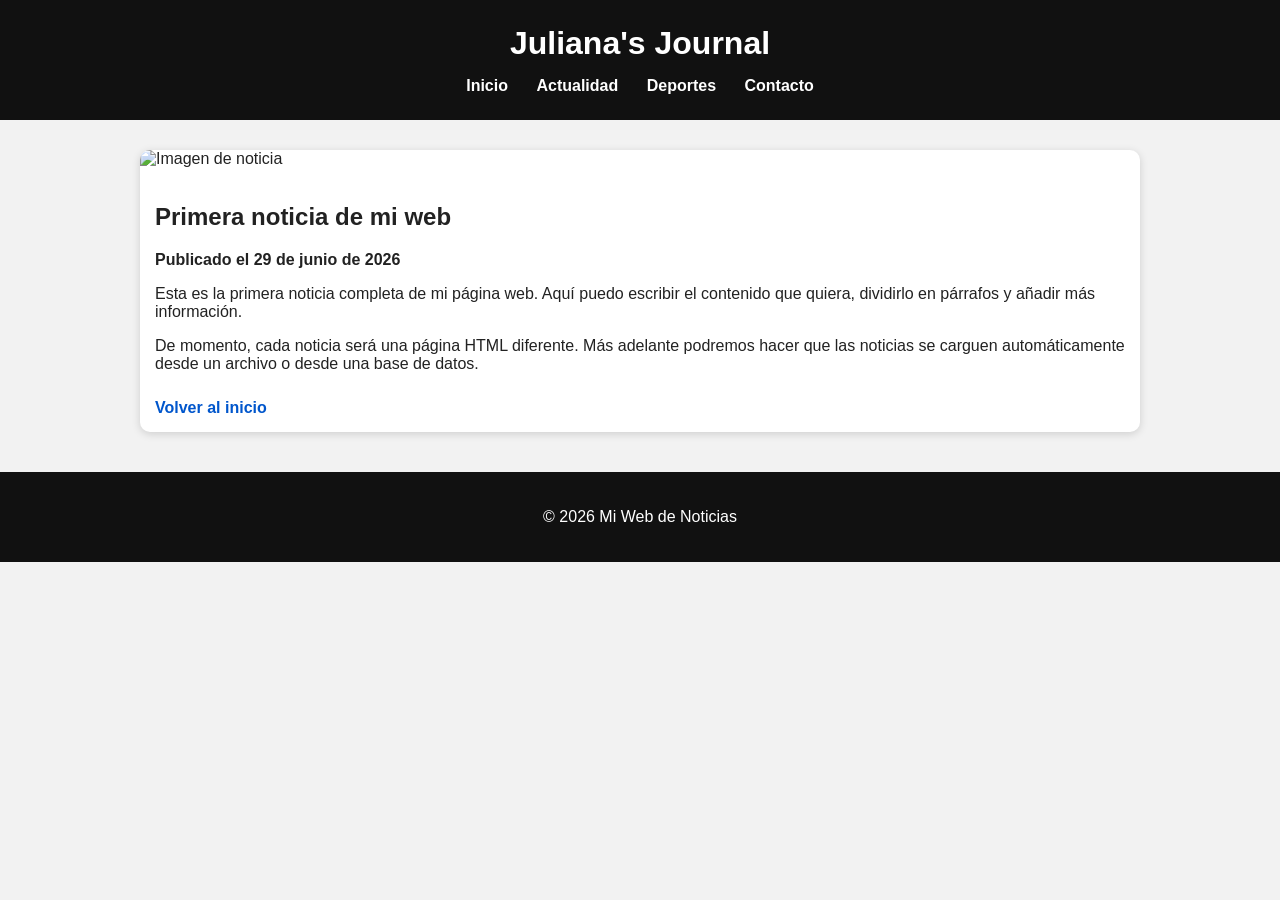
==== noticia1.html @ c434a1b2 "Add files via upload" ====
<!DOCTYPE html>
<html lang="es">
<head>
    <meta charset="UTF-8">
    <title>Juliana's Journal</title>
    <link rel="stylesheet" href="style.css">
</head>
<body>

    <header>
        <h1>Juliana's Journal</h1>

        <nav>
            <a href="index.html">Inicio</a>
            <a href="#">Actualidad</a>
            <a href="#">Deportes</a>
            <a href="#">Contacto</a>
        </nav>
    </header>

    <main>
        <article class="tarjeta-noticia">
            <img src="https://picsum.photos/900/400" alt="Imagen de noticia">

            <div class="contenido-tarjeta">
                <h2>Primera noticia de mi web</h2>

                <p><strong>Publicado el 29 de junio de 2026</strong></p>

                <p>
                    Esta es la primera noticia completa de mi página web.
                    Aquí puedo escribir el contenido que quiera, dividirlo en párrafos
                    y añadir más información.
                </p>

                <p>
                    De momento, cada noticia será una página HTML diferente.
                    Más adelante podremos hacer que las noticias se carguen automáticamente
                    desde un archivo o desde una base de datos.
                </p>

                <a href="index.html">Volver al inicio</a>
            </div>
        </article>
    </main>

    <footer>
        <p>© 2026 Mi Web de Noticias</p>
    </footer>

</body>
</html>
---- style.css ----
body {
    margin: 0;
    font-family: Arial, sans-serif;
    background-color: #f2f2f2;
    color: #222;
}

header {
    background-color: #111;
    color: white;
    text-align: center;
    padding: 25px;
}

header h1 {
    margin: 0 0 15px 0;
}

nav a {
    color: white;
    text-decoration: none;
    margin: 0 12px;
    font-weight: bold;
}

nav a:hover {
    text-decoration: underline;
}

main {
    max-width: 1000px;
    margin: 30px auto;
    padding: 0 20px;
}

main h2 {
    margin-bottom: 20px;
}

.contenedor-noticias {
    display: grid;
    grid-template-columns: 1fr 1fr;
    gap: 20px;
}

.tarjeta-noticia {
    background-color: white;
    border-radius: 10px;
    overflow: hidden;
    box-shadow: 0 2px 8px rgba(0, 0, 0, 0.15);
}

.tarjeta-noticia img {
    width: 100%;
    display: block;
}

.contenido-tarjeta {
    padding: 15px;
}

.contenido-tarjeta h3 {
    margin-top: 0;
}

.contenido-tarjeta a {
    display: inline-block;
    margin-top: 10px;
    color: #0056cc;
    font-weight: bold;
    text-decoration: none;
}

.contenido-tarjeta a:hover {
    text-decoration: underline;
}

footer {
    text-align: center;
    background-color: #111;
    color: white;
    padding: 20px;
    margin-top: 40px;
}

@media (max-width: 700px) {
    .contenedor-noticias {
        grid-template-columns: 1fr;
    }
}
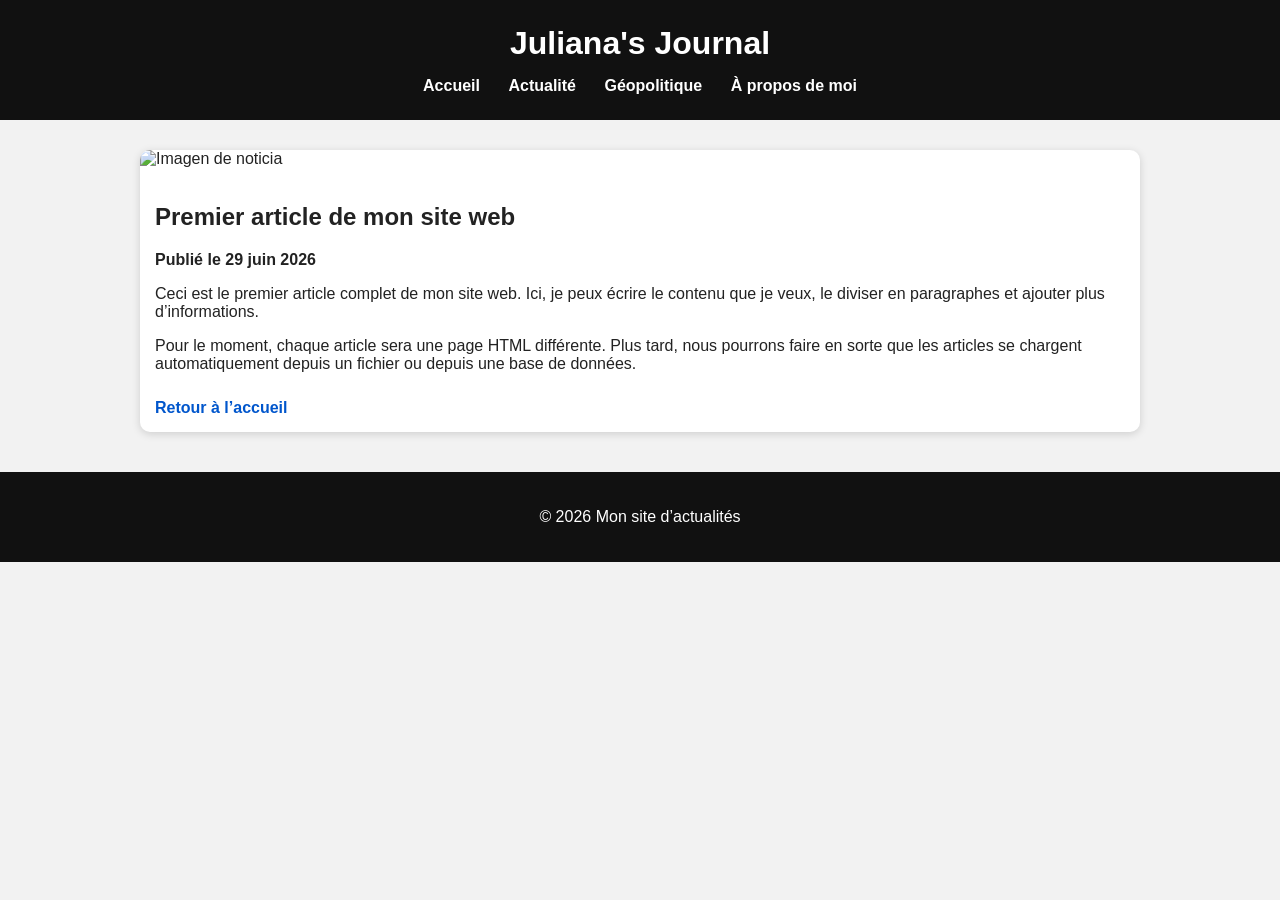
==== commit c724cec1: "Pagina en Frances" ====
--- a/noticia1.html
+++ b/noticia1.html
@@ -11,10 +11,10 @@
         <h1>Juliana's Journal</h1>
 
         <nav>
-            <a href="index.html">Inicio</a>
-            <a href="#">Actualidad</a>
-            <a href="#">Deportes</a>
-            <a href="#">Contacto</a>
+            <a href="index.html">Accueil</a>
+            <a href="#">Actualité</a>
+            <a href="#">Géopolitique</a>
+            <a href="#">À propos de moi</a>
         </nav>
     </header>
 
@@ -23,29 +23,29 @@
             <img src="https://picsum.photos/900/400" alt="Imagen de noticia">
 
             <div class="contenido-tarjeta">
-                <h2>Primera noticia de mi web</h2>
+                <h2>Premier article de mon site web</h2>
 
-                <p><strong>Publicado el 29 de junio de 2026</strong></p>
+                <p><strong>Publié le 29 juin 2026</strong></p>
 
                 <p>
-                    Esta es la primera noticia completa de mi página web.
-                    Aquí puedo escribir el contenido que quiera, dividirlo en párrafos
-                    y añadir más información.
+                    Ceci est le premier article complet de mon site web.
+                    Ici, je peux écrire le contenu que je veux, le diviser en paragraphes
+                    et ajouter plus d’informations.
                 </p>
 
                 <p>
-                    De momento, cada noticia será una página HTML diferente.
-                    Más adelante podremos hacer que las noticias se carguen automáticamente
-                    desde un archivo o desde una base de datos.
+                    Pour le moment, chaque article sera une page HTML différente.
+                    Plus tard, nous pourrons faire en sorte que les articles se chargent automatiquement
+                    depuis un fichier ou depuis une base de données.
                 </p>
 
-                <a href="index.html">Volver al inicio</a>
+                <a href="index.html">Retour à l’accueil</a>
             </div>
         </article>
     </main>
 
     <footer>
-        <p>© 2026 Mi Web de Noticias</p>
+        <p>© 2026 Mon site d’actualités</p>
     </footer>
 
 </body>
